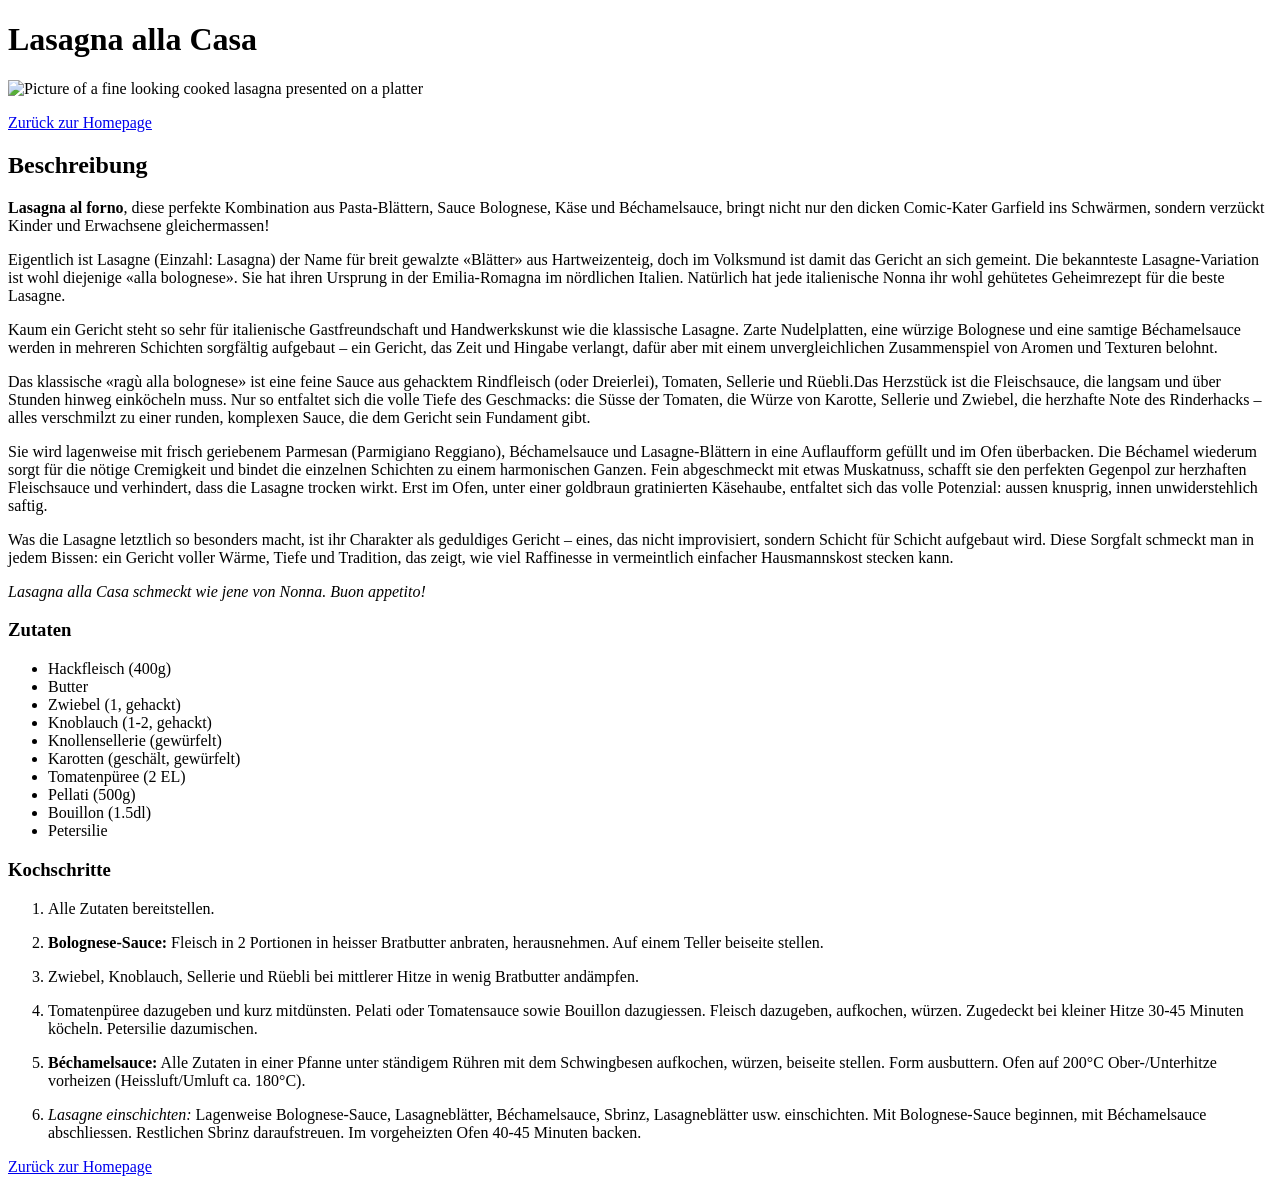
==== recipes/lasagna.html @ 532e762d "Added my index.html base file and several recipes as html.files" ====
<!DOCTYPE html>
<html lang="eng">
    <head>
        <meta charset="UTF-8">
        <title>Favorite Lasagna Recipe</title>
    </head>

    <body>
        <h1>Lasagna alla Casa</h1>
        <img src="https://res.cloudinary.com/swissmilk/image/fetch/w_600,c_fill,g_auto,f_auto,q_auto:eco,ar_3:2/https%3A%2F%2Fapi.swissmilk.ch%2Fwp-content%2Fuploads%2F2019%2F06%2Flasagne-2560x1919.jpg"
        alt="Picture of a fine looking cooked lasagna presented on a platter" rel="noreferrer" height="310" width="400">
        <p></p>
        <a href="../index.html">Zurück zur Homepage</a>

        <h2>Beschreibung</h2>
        <p><strong>Lasagna al forno</strong>, diese perfekte Kombination aus Pasta-Blättern, Sauce Bolognese, 
            Käse und Béchamelsauce, bringt nicht nur den dicken Comic-Kater Garfield ins Schwärmen,
         sondern verzückt Kinder und Erwachsene gleichermassen!</p>
        <p>Eigentlich ist Lasagne (Einzahl: Lasagna) der Name für breit gewalzte «Blätter» aus Hartweizenteig, 
            doch im Volksmund ist damit das Gericht an sich gemeint.
            Die bekannteste Lasagne-Variation ist wohl diejenige «alla bolognese». Sie hat ihren Ursprung 
            in der Emilia-Romagna im nördlichen Italien. Natürlich hat jede
            italienische Nonna ihr wohl gehütetes Geheimrezept für die beste Lasagne.</p>
        <p>Kaum ein Gericht steht so sehr für italienische Gastfreundschaft und Handwerkskunst wie die klassische Lasagne. 
            Zarte Nudelplatten, eine würzige Bolognese und eine samtige Béchamelsauce werden in mehreren Schichten 
            sorgfältig aufgebaut – ein Gericht, das Zeit und Hingabe verlangt, dafür aber mit einem unvergleichlichen 
            Zusammenspiel von Aromen und Texturen belohnt.</p>
        <p><em></em>Das klassische «ragù alla bolognese» ist eine feine Sauce aus gehacktem Rindfleisch (oder Dreierlei), 
            Tomaten, Sellerie und Rüebli.</em>Das Herzstück ist die Fleischsauce, die langsam und über Stunden hinweg einköcheln muss. Nur so entfaltet sich die 
            volle Tiefe des Geschmacks: die Süsse der Tomaten, die Würze von Karotte, Sellerie und Zwiebel, die herzhafte Note 
            des Rinderhacks – alles verschmilzt zu einer runden, komplexen Sauce, die dem Gericht sein Fundament gibt.</p>
        <p>Sie wird lagenweise mit frisch geriebenem Parmesan (Parmigiano Reggiano), Béchamelsauce und Lasagne-Blättern 
            in eine Auflaufform gefüllt und im Ofen überbacken. Die Béchamel wiederum sorgt für die nötige Cremigkeit und bindet die einzelnen Schichten zu einem harmonischen Ganzen. 
            Fein abgeschmeckt mit etwas Muskatnuss, schafft sie den perfekten Gegenpol zur herzhaften Fleischsauce und verhindert, 
            dass die Lasagne trocken wirkt. Erst im Ofen, unter einer goldbraun gratinierten Käsehaube, entfaltet sich das 
            volle Potenzial: aussen knusprig, innen unwiderstehlich saftig.</p>
        <p>Was die Lasagne letztlich so besonders macht, ist ihr Charakter als geduldiges Gericht – eines, das nicht improvisiert, 
            sondern Schicht für Schicht aufgebaut wird. Diese Sorgfalt schmeckt man in jedem Bissen: ein Gericht voller Wärme, 
            Tiefe und Tradition, das zeigt, wie viel Raffinesse in vermeintlich einfacher Hausmannskost stecken kann.</p>
        <p><em>Lasagna alla Casa schmeckt wie jene von Nonna. Buon appetito!</em></p>
        <p></p>

        <h3>Zutaten</h3>
        <ul>
            <li>Hackfleisch (400g)</li>
            <li>Butter</li>
            <li>Zwiebel (1, gehackt)</li>
            <li>Knoblauch (1-2, gehackt)</li>
            <li>Knollensellerie (gewürfelt)</li>
            <li>Karotten (geschält, gewürfelt)</li>
            <li>Tomatenpüree (2 EL)</li>
            <li>Pellati (500g)</li>
            <li>Bouillon (1.5dl)</li>
            <li>Petersilie</li>
        </ul>

        <h3>Kochschritte</h3>
        <ol>
            <li>Alle Zutaten bereitstellen.</li>
            <p></p>
            <li><strong>Bolognese-Sauce:</strong> Fleisch in 2 Portionen in heisser Bratbutter anbraten, herausnehmen. Auf einem
                 Teller beiseite stellen.</li>
            <p></p>
            <li>Zwiebel, Knoblauch, Sellerie und Rüebli bei mittlerer Hitze in wenig Bratbutter andämpfen.</li>
            <p></p>
            <li>Tomatenpüree dazugeben und kurz mitdünsten. Pelati oder Tomatensauce sowie Bouillon dazugiessen. Fleisch dazugeben, aufkochen, würzen. 
                Zugedeckt bei kleiner Hitze 30-45 Minuten köcheln. Petersilie dazumischen.</li>
            <p></p>
            <li><strong>Béchamelsauce:</strong> Alle Zutaten in einer Pfanne unter ständigem Rühren mit dem Schwingbesen aufkochen, würzen, beiseite stellen. Form ausbuttern.
                 Ofen auf 200°C Ober-/Unterhitze vorheizen (Heissluft/Umluft ca. 180°C).</li>
            <p></p>
            <li><em>Lasagne einschichten:</em> Lagenweise Bolognese-Sauce, Lasagneblätter, Béchamelsauce, Sbrinz, Lasagneblätter usw. einschichten. Mit Bolognese-Sauce beginnen,
                 mit Béchamelsauce abschliessen. Restlichen Sbrinz daraufstreuen. Im vorgeheizten Ofen 40-45 Minuten backen.</li>
        </ol>

        <p></p>
        <a href="../index.html">Zurück zur Homepage</a>
    </body>
</html>
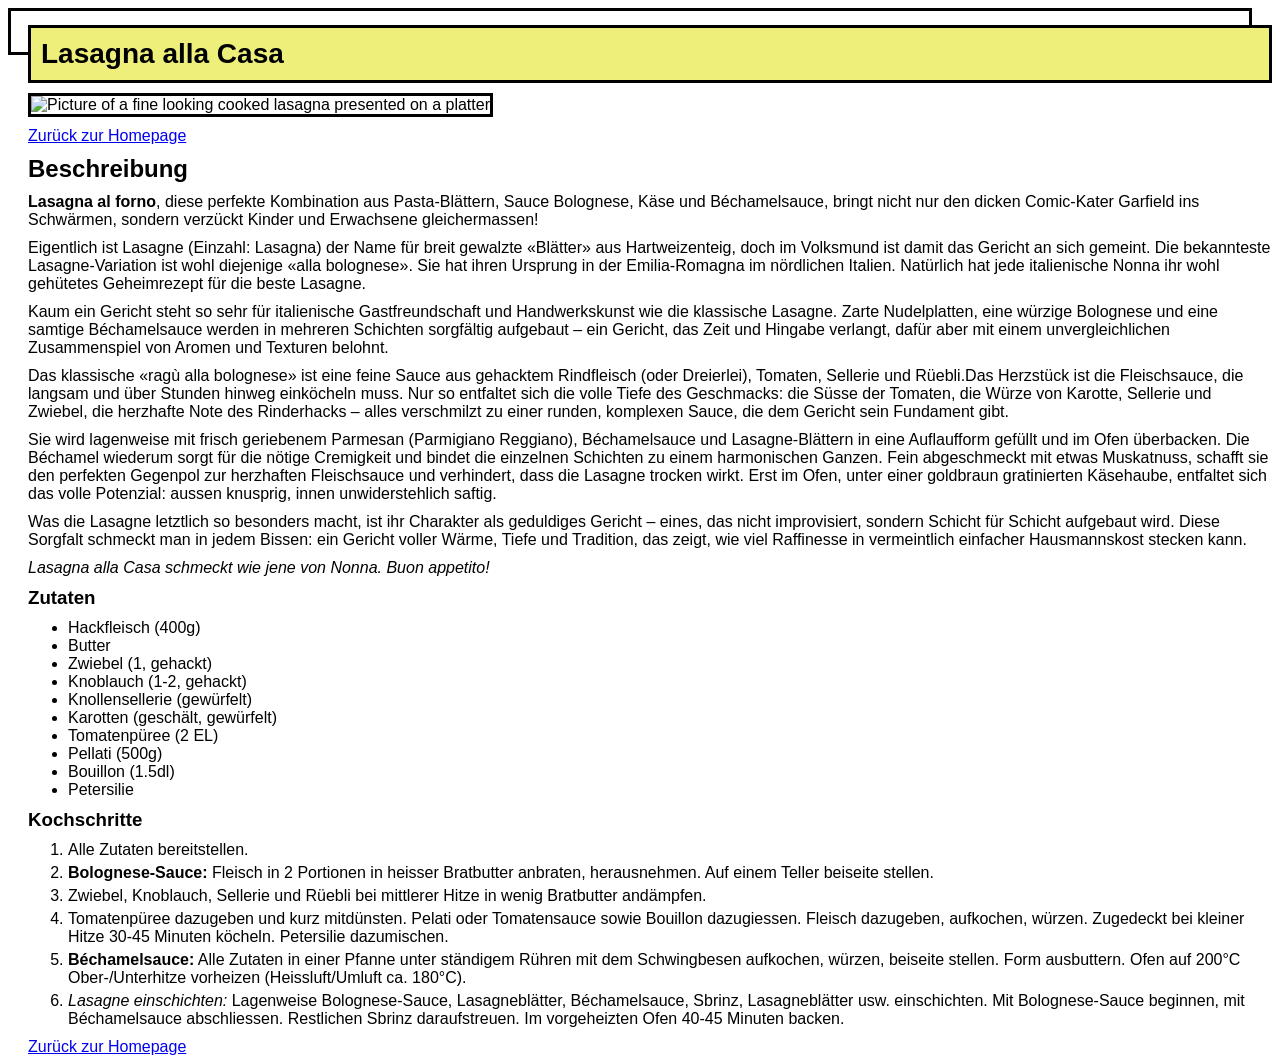
==== commit 5a4a1761: "Styled my lasagna.html with a new style-lasagna.css. also amended my styles.css file for my homepage" ====
--- a/recipes/lasagna.html
+++ b/recipes/lasagna.html
@@ -3,9 +3,11 @@
     <head>
         <meta charset="UTF-8">
         <title>Favorite Lasagna Recipe</title>
+        <link rel="stylesheet" href="style-lasagna.css">
     </head>
 
     <body>
+        <p class="dekobox"></p>
         <h1>Lasagna alla Casa</h1>
         <img src="https://res.cloudinary.com/swissmilk/image/fetch/w_600,c_fill,g_auto,f_auto,q_auto:eco,ar_3:2/https%3A%2F%2Fapi.swissmilk.ch%2Fwp-content%2Fuploads%2F2019%2F06%2Flasagne-2560x1919.jpg"
         alt="Picture of a fine looking cooked lasagna presented on a platter" rel="noreferrer" height="310" width="400">
@@ -38,7 +40,6 @@
             sondern Schicht für Schicht aufgebaut wird. Diese Sorgfalt schmeckt man in jedem Bissen: ein Gericht voller Wärme, 
             Tiefe und Tradition, das zeigt, wie viel Raffinesse in vermeintlich einfacher Hausmannskost stecken kann.</p>
         <p><em>Lasagna alla Casa schmeckt wie jene von Nonna. Buon appetito!</em></p>
-        <p></p>
 
         <h3>Zutaten</h3>
         <ul>
@@ -57,18 +58,13 @@
         <h3>Kochschritte</h3>
         <ol>
             <li>Alle Zutaten bereitstellen.</li>
-            <p></p>
             <li><strong>Bolognese-Sauce:</strong> Fleisch in 2 Portionen in heisser Bratbutter anbraten, herausnehmen. Auf einem
                  Teller beiseite stellen.</li>
-            <p></p>
             <li>Zwiebel, Knoblauch, Sellerie und Rüebli bei mittlerer Hitze in wenig Bratbutter andämpfen.</li>
-            <p></p>
             <li>Tomatenpüree dazugeben und kurz mitdünsten. Pelati oder Tomatensauce sowie Bouillon dazugiessen. Fleisch dazugeben, aufkochen, würzen. 
                 Zugedeckt bei kleiner Hitze 30-45 Minuten köcheln. Petersilie dazumischen.</li>
-            <p></p>
             <li><strong>Béchamelsauce:</strong> Alle Zutaten in einer Pfanne unter ständigem Rühren mit dem Schwingbesen aufkochen, würzen, beiseite stellen. Form ausbuttern.
                  Ofen auf 200°C Ober-/Unterhitze vorheizen (Heissluft/Umluft ca. 180°C).</li>
-            <p></p>
             <li><em>Lasagne einschichten:</em> Lagenweise Bolognese-Sauce, Lasagneblätter, Béchamelsauce, Sbrinz, Lasagneblätter usw. einschichten. Mit Bolognese-Sauce beginnen,
                  mit Béchamelsauce abschliessen. Restlichen Sbrinz daraufstreuen. Im vorgeheizten Ofen 40-45 Minuten backen.</li>
         </ol>
--- a/recipes/style-lasagna.css
+++ b/recipes/style-lasagna.css
@@ -0,0 +1,47 @@
+body {
+    font-family:Verdana, Geneva, Tahoma, sans-serif;
+}
+
+h1 {
+    font-weight: 900;
+    font-size: 28px;
+    background-color: rgb(238, 238, 123);
+
+    border: 3px solid black;
+    padding: 10px;
+    margin-top:auto;
+    margin-right:0px;
+    margin-bottom: 10px;
+    margin-left:20px;
+
+
+}
+
+.dekobox {
+    height: 41px;
+    border: 3px solid black;
+    margin-top:auto;
+    margin-right:20px;
+    margin-bottom:-30px;
+    margin-left:0px;
+}
+
+img{
+    width: 560px;
+    height: auto;
+    border: 3px solid black;
+    margin-left: 20px;
+    margin-top: 0;
+}
+
+p, h2, a, h3, ul, ol {
+    margin-top: 10px;
+    margin-right: 0;
+    margin-bottom: 0px;
+    margin-left: 20px;
+}
+
+ol li {
+    margin-bottom: 5px;
+}
+
